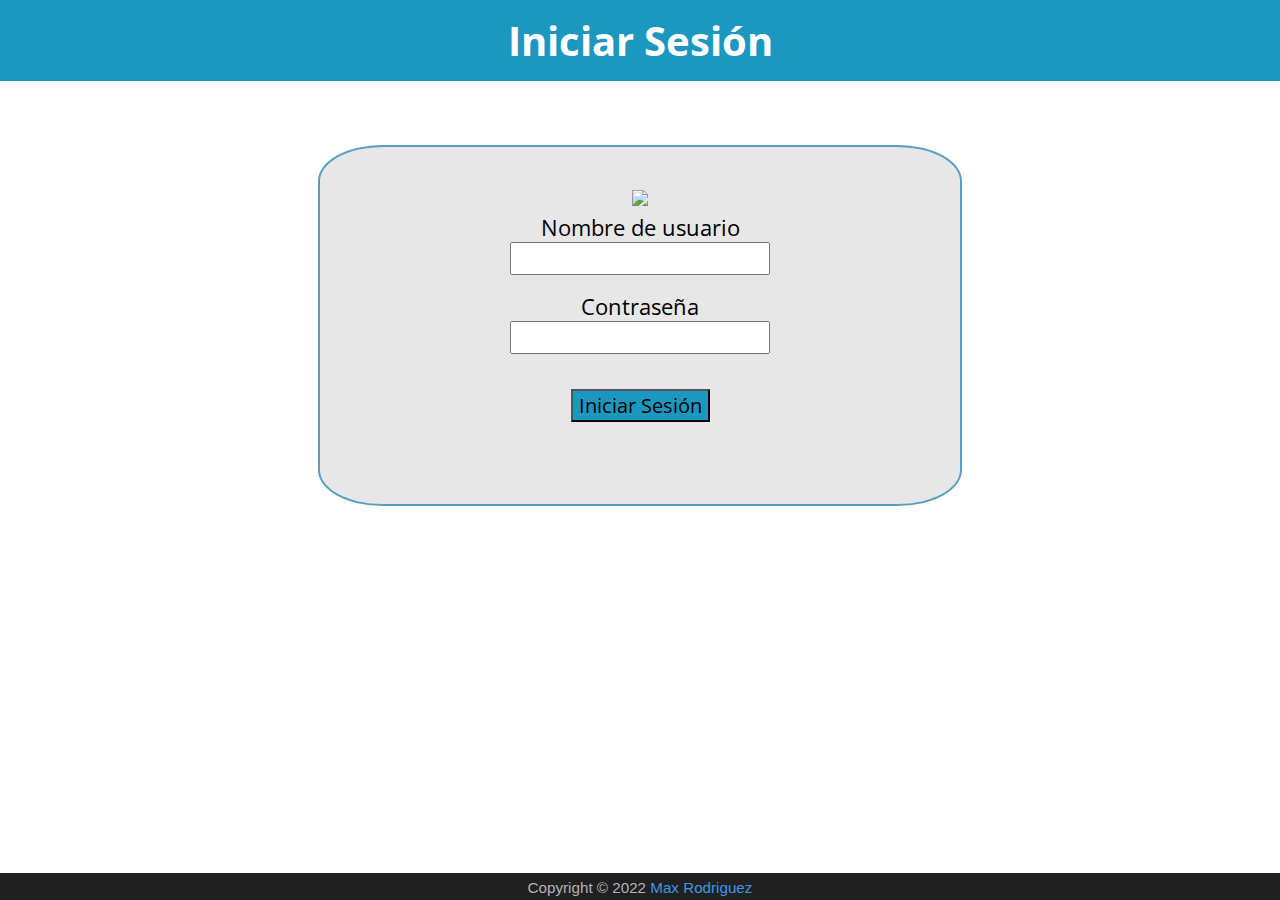
==== www/login.html @ 2e770d65 "Center login page & footer" ====
<!DOCTYPE html>
<html lang="es">
    <head>
        <title>Inicio de sesión</title>
        <meta charset="utf-8">
        <meta name="viewport" content="width=device-width, initial-scale=1">

        <link rel="apple-touch-icon" sizes="180x180" href="/resources/favicon/apple-touch-icon.png">
        <link rel="icon" type="image/png" sizes="32x32" href="/resources/favicon/favicon-32x32.png">
        <link rel="icon" type="image/png" sizes="16x16" href="/resources/favicon/favicon-16x16.png">
        <link rel="manifest" href="/site.webmanifest">

        <link href="login.css" type="text/css" rel="stylesheet">
    </head>
    
    <body>
        <div class="login-header">
            <h1>Iniciar Sesión</h1>
        </div>
        <div id="container">
            <div class="login">
                <img src="/resources/images/login.png"><br>
                <form action="">
                    <label for="username">Nombre de usuario</label><br>
                    <input type="username" name="username" value=""><br>
                    <label for="password">Contraseña</label><br>
                    <input type="password" name="password" value=""><br>
                    <input type="submit" class="button" value="Iniciar Sesión">
                </form>
                <br>
            </div>
        </div>
        <div class="footer">
            <p class="copyright">Copyright © 2022 <a href="https://maxr.me">Max Rodriguez</a></p>
        </div>
    </body>

</html>
---- www/login.css ----
/* CSS file for index.html */

@import url('https://fonts.googleapis.com/css2?family=Open+Sans:wght@300&family=Roboto+Serif:wght@200&display=swap');

body {
    margin: 0;
    background-color: #ffffff;
}
h1 {
    margin: 0;
}
/* Regular Mobile Scaling */
@media only screen and (min-width: 10px) {
    .login-header {
        margin: 0;
        padding-top: 4%;
        padding-bottom: 4%;
        background-color: #1b97c0;
        color: white;
        font-size: 125%;
        text-align: center;
        font-family: 'Open Sans', sans-serif;
    }
    #container {
        margin: 0;
        padding: 0;
        width: 100%;
        display: flex;
        justify-content: center;
        background-color: #ffffff;
    }
    .login {
        width: 85%;
        margin: 5%;
        margin-top: 5%;
        border-radius: 10%;
        border: 2px solid #589ebe;
        padding-top: 3%;
        padding-bottom: 3%;
        background-color: #e7e7e7;
        color: black;
        font-size: 125%;
        text-align: center;
        font-family: 'Open Sans', sans-serif;
    }
    .login img {
        width: 40%;
        height: auto;
    }
    .login label {
        font-size: 110%;
        font-family: 'Open Sans', sans-serif;
    }
    .login input {
        font-family: 'Open Sans', sans-serif;
        font-size: 100%;
        text-align: center;
        margin-bottom: 2.5%;
    }
    .button {
        margin: 3%;
        background-color: #1b97c0;
    }
    .login h2 {
        margin: 4%;
    }
    .login h4 {
        margin: 2%;
    }
    .footer {
        background-color: #202020;
        font-family: arial;
        position: fixed;
        width: 100%;
        bottom: 0;
    }
    .copyright {
        padding-top: 2%;
        padding-bottom: 1.5%;
        width: 100%;
        text-align: center;
        margin: 0 auto;
        color: #b3b3b3;
        font-size: 95%;
    }
    .copyright a {
        color: #4096e6;
        text-decoration: none;
    }
}

/* Tablet/Desktop Scaling */
@media only screen and (min-width: 800px) {
    .login-header {
        padding-top: 1%;
        padding-bottom: 1%;
    }
    .login {
        width: 50%;
    }
    .login img {
        width: 30%;
        height: auto;
    }
    .copyright {
        padding-top: .5%;
        padding-bottom: .3%;
        width: 80%;
    }
}
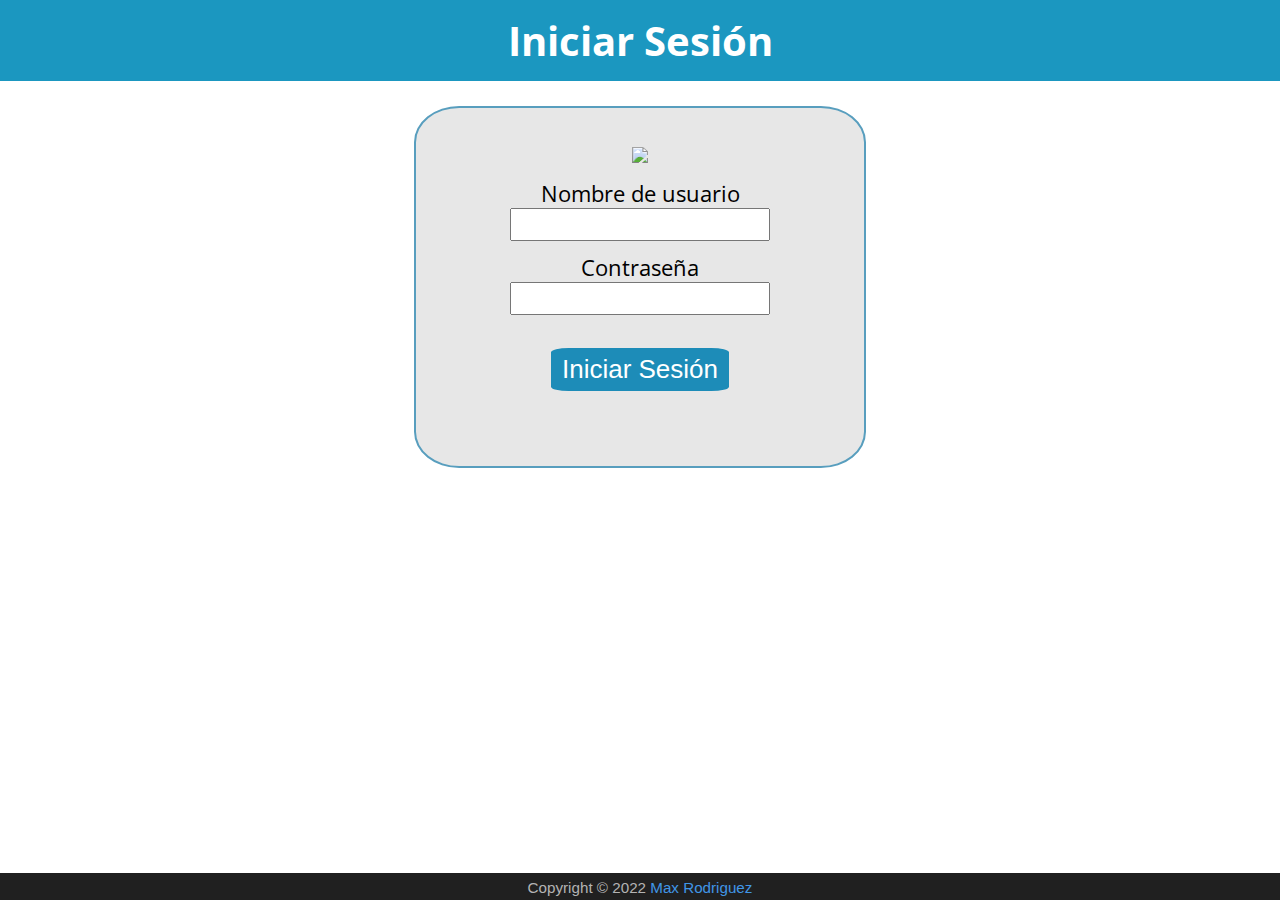
==== commit 41de07d6: "scaling: Desktop/Mobile scaling" ====
--- a/www/login.html
+++ b/www/login.html
@@ -4,15 +4,15 @@
         <title>Inicio de sesión</title>
         <meta charset="utf-8">
         <meta name="viewport" content="width=device-width, initial-scale=1">
-
         <link rel="apple-touch-icon" sizes="180x180" href="/resources/favicon/apple-touch-icon.png">
         <link rel="icon" type="image/png" sizes="32x32" href="/resources/favicon/favicon-32x32.png">
         <link rel="icon" type="image/png" sizes="16x16" href="/resources/favicon/favicon-16x16.png">
-        <link rel="manifest" href="/site.webmanifest">
-
+        <link rel="manifest" href="/resources/favicon/site.webmanifest">
         <link href="login.css" type="text/css" rel="stylesheet">
     </head>
-    
+
+    <script src="login.js"></script>
+
     <body>
         <div class="login-header">
             <h1>Iniciar Sesión</h1>
@@ -25,14 +25,14 @@
                     <input type="username" name="username" value=""><br>
                     <label for="password">Contraseña</label><br>
                     <input type="password" name="password" value=""><br>
-                    <input type="submit" class="button" value="Iniciar Sesión">
+                    <button class="big_button">Iniciar Sesión</button>
                 </form>
                 <br>
             </div>
         </div>
         <div class="footer">
-            <p class="copyright">Copyright © 2022 <a href="https://maxr.me">Max Rodriguez</a></p>
+            <p class="copyright">Copyright © 2022 <a href="">Max Rodriguez</a></p>
         </div>
     </body>
 
-</html>+</html>
--- a/www/login.css
+++ b/www/login.css
@@ -44,6 +44,7 @@
         font-family: 'Open Sans', sans-serif;
     }
     .login img {
+        padding-bottom: 2%;
         width: 40%;
         height: auto;
     }
@@ -57,9 +58,19 @@
         text-align: center;
         margin-bottom: 2.5%;
     }
-    .button {
-        margin: 3%;
-        background-color: #1b97c0;
+    .big_button {
+        margin: 5%;
+        margin-bottom: 2%;
+        color: white;
+        font-size: 130%;
+        border: 5px solid #1d8cb8;
+        border-radius: 10%;
+        background-color: #1d8cb8;
+    }
+    .big_button:hover {
+        background-color: #199ed3;
+        border: 6px solid #199ed3;
+        cursor: pointer;
     }
     .login h2 {
         margin: 4%;
@@ -89,14 +100,35 @@
     }
 }
 
-/* Tablet/Desktop Scaling */
-@media only screen and (min-width: 800px) {
+@media only screen and (min-width: 1100px) {
     .login-header {
         padding-top: 1%;
         padding-bottom: 1%;
     }
     .login {
-        width: 50%;
+        width: 35%;
+        margin-top: 2%;
+    }
+    .login img {
+        width: 30%;
+        height: auto;
+    }
+    .copyright {
+        padding-top: .5%;
+        padding-bottom: .3%;
+        width: 80%;
+    }
+}
+
+/* Desktop Scaling */
+@media only screen and (min-width: 1300px) {
+    .login-header {
+        padding-top: 1%;
+        padding-bottom: 1%;
+    }
+    .login {
+        width: 25%;
+        margin-top: 2%;
     }
     .login img {
         width: 30%;
